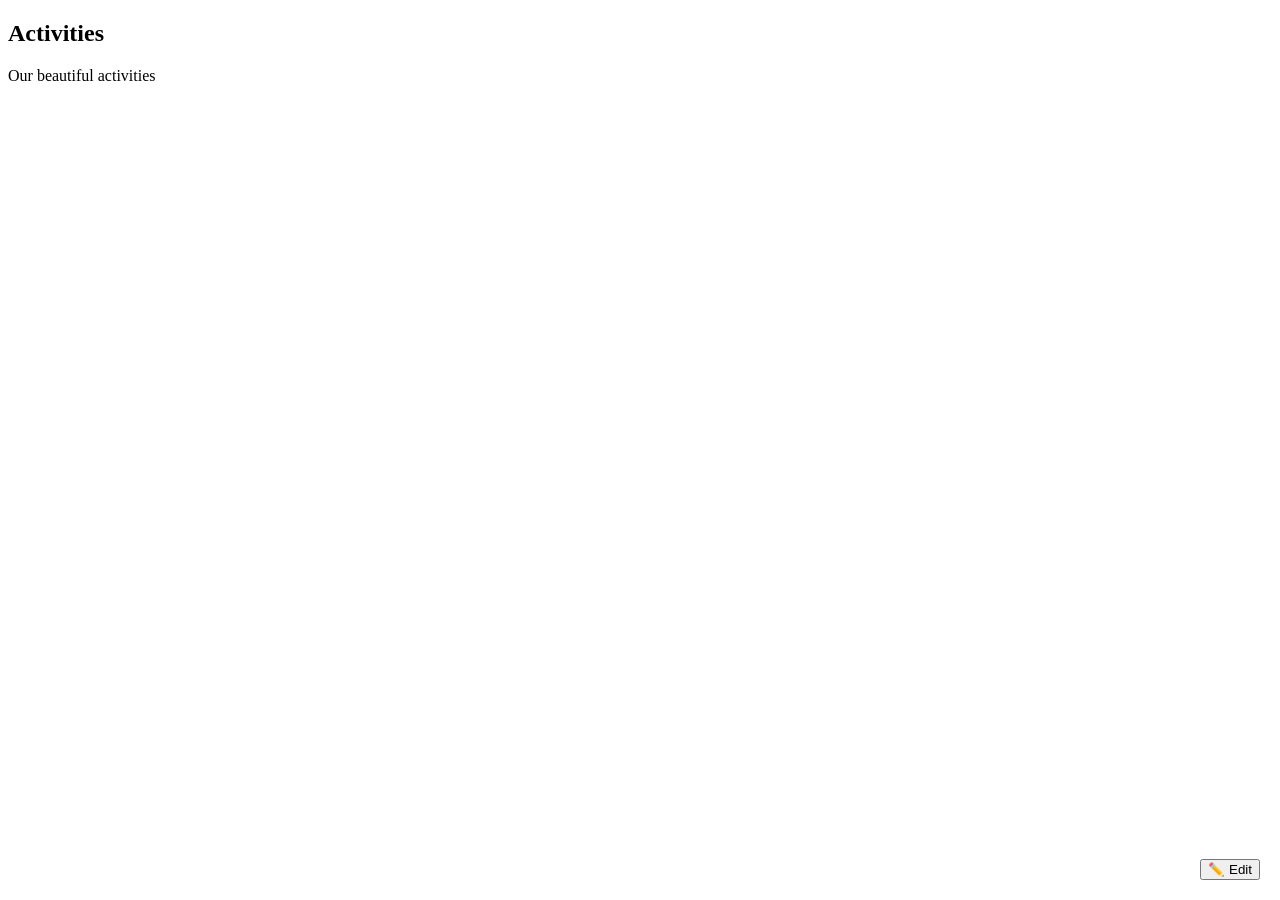
==== activities.html @ df73939e "Add files via upload" ====
<!DOCTYPE html>
<html>
<head><meta charset="UTF-8"><title>Activities</title></head>
<body>
<h2 data-edit="activities-title">Activities</h2>
<p data-edit="activities-desc">Our beautiful activities</p>

<script>
let edit = false;

// CREATE BUTTON
const btn = document.createElement("button");
btn.innerText = "✏️ Edit";
btn.style.position = "fixed";
btn.style.bottom = "20px";
btn.style.right = "20px";
document.body.appendChild(btn);

// CLICK TO TOGGLE EDIT
btn.onclick = ()=>{
  edit = !edit;

  document.querySelectorAll("[data-edit]").forEach(el=>{
    el.contentEditable = edit;
    el.style.outline = edit ? "2px dashed red" : "none";
  });

  // SAVE WHEN EXIT EDIT
  if(!edit){
    const data = {};

    document.querySelectorAll("[data-edit]").forEach(el=>{
      data[el.dataset.edit] = el.innerHTML;
    });

    localStorage.setItem("activitiesContent", JSON.stringify(data));
    alert("Saved!");
  }
};

// LOAD SAVED CONTENT
const saved = localStorage.getItem("activitiesContent");

if(saved){
  const data = JSON.parse(saved);

  document.querySelectorAll("[data-edit]").forEach(el=>{
    if(data[el.dataset.edit]){
      el.innerHTML = data[el.dataset.edit];
    }
  });
}
</script>
</body>
</html>
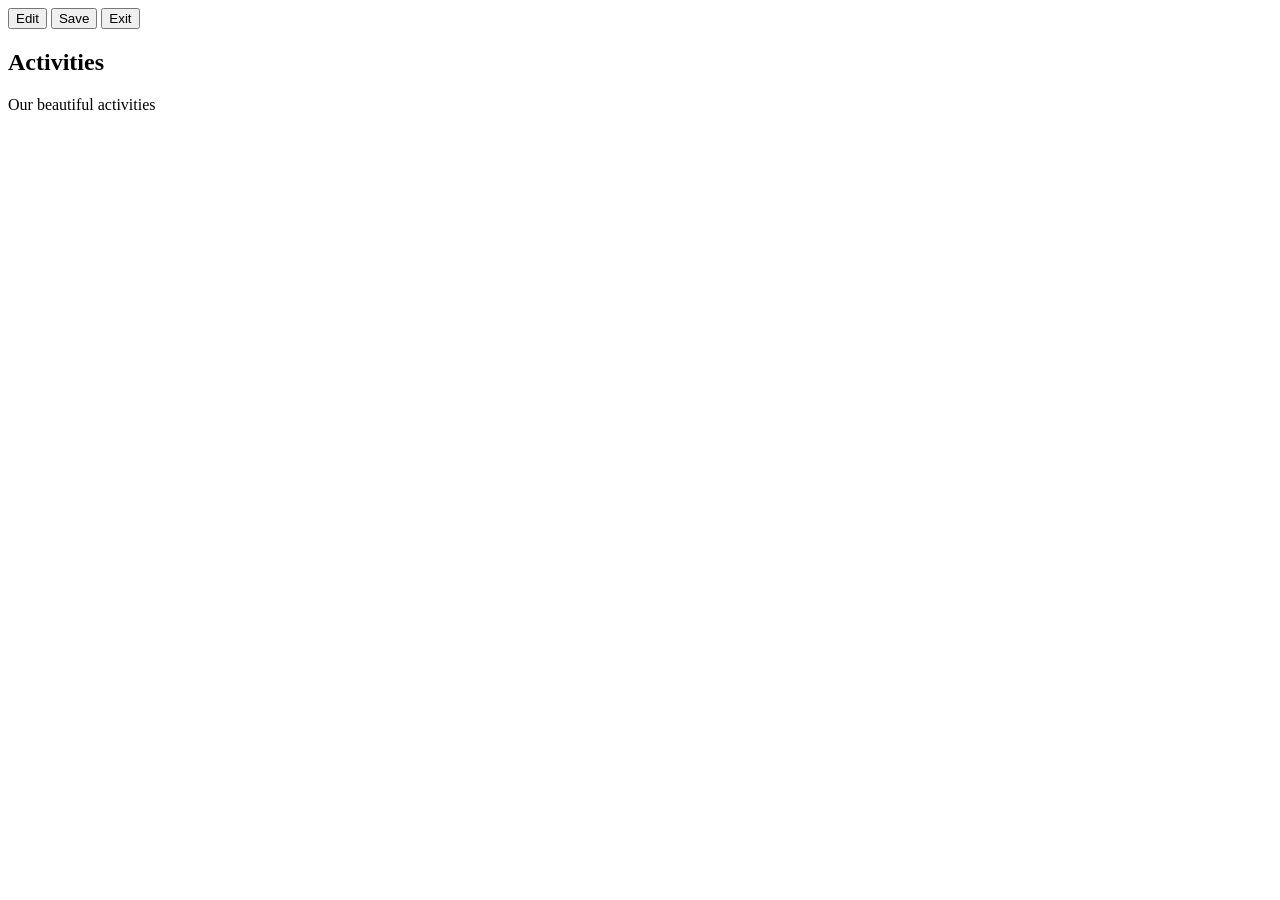
==== commit 156a438c: "Update activities.html" ====
--- a/activities.html
+++ b/activities.html
@@ -1,55 +1,25 @@
 <!DOCTYPE html>
 <html>
-<head><meta charset="UTF-8"><title>Activities</title></head>
+<head>
+  <meta charset="UTF-8">
+  <title>Activities</title>
+</head>
+
 <body>
-<h2 data-edit="activities-title">Activities</h2>
-<p data-edit="activities-desc">Our beautiful activities</p>
 
-<script>
-let edit = false;
+<!-- EDIT CONTROLS -->
+<div class="edit-controls">
+  <button id="editBtn">Edit</button>
+  <button id="saveBtn">Save</button>
+  <button id="exitBtn">Exit</button>
+</div>
 
-// CREATE BUTTON
-const btn = document.createElement("button");
-btn.innerText = "✏️ Edit";
-btn.style.position = "fixed";
-btn.style.bottom = "20px";
-btn.style.right = "20px";
-document.body.appendChild(btn);
+<!-- CONTENT -->
+<h2 class="editable" data-key="activities-title">Activities</h2>
+<p class="editable" data-key="activities-desc">Our beautiful activities</p>
 
-// CLICK TO TOGGLE EDIT
-btn.onclick = ()=>{
-  edit = !edit;
+<!-- MAIN SCRIPT -->
+<script src="main.js"></script>
 
-  document.querySelectorAll("[data-edit]").forEach(el=>{
-    el.contentEditable = edit;
-    el.style.outline = edit ? "2px dashed red" : "none";
-  });
-
-  // SAVE WHEN EXIT EDIT
-  if(!edit){
-    const data = {};
-
-    document.querySelectorAll("[data-edit]").forEach(el=>{
-      data[el.dataset.edit] = el.innerHTML;
-    });
-
-    localStorage.setItem("activitiesContent", JSON.stringify(data));
-    alert("Saved!");
-  }
-};
-
-// LOAD SAVED CONTENT
-const saved = localStorage.getItem("activitiesContent");
-
-if(saved){
-  const data = JSON.parse(saved);
-
-  document.querySelectorAll("[data-edit]").forEach(el=>{
-    if(data[el.dataset.edit]){
-      el.innerHTML = data[el.dataset.edit];
-    }
-  });
-}
-</script>
 </body>
 </html>
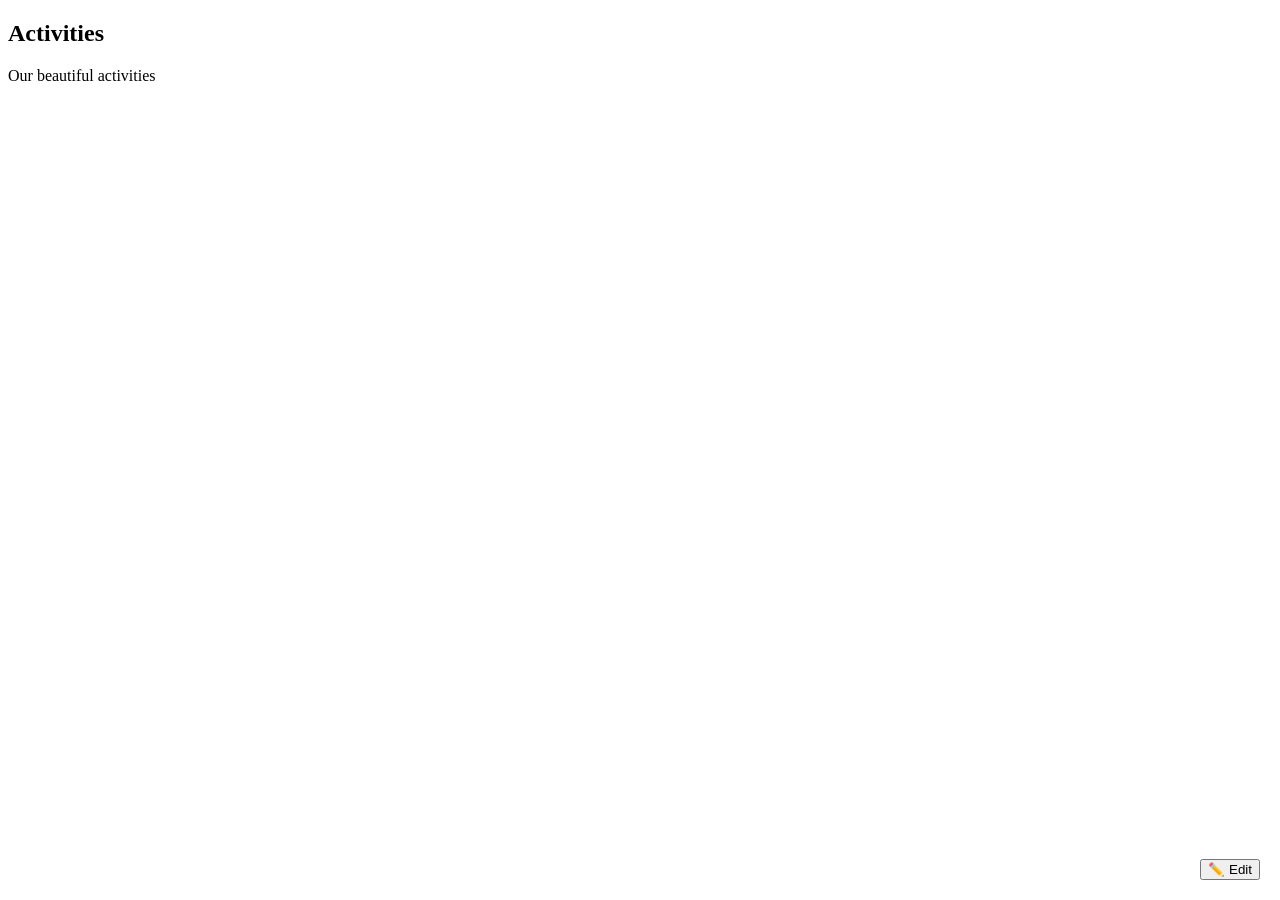
==== commit 6dde0eed: "Update activities.html" ====
--- a/activities.html
+++ b/activities.html
@@ -1,25 +1,55 @@
 <!DOCTYPE html>
 <html>
-<head>
-  <meta charset="UTF-8">
-  <title>Activities</title>
-</head>
+<head><meta charset="UTF-8"><title>Activities</title></head>
+<body>
+<h2 data-edit="activities-title">Activities</h2>
+<p data-edit="activities-desc">Our beautiful activities</p>
 
-<body>
+<script>
+let edit = false;
 
-<!-- EDIT CONTROLS -->
-<div class="edit-controls">
-  <button id="editBtn">Edit</button>
-  <button id="saveBtn">Save</button>
-  <button id="exitBtn">Exit</button>
-</div>
+// CREATE BUTTON
+const btn = document.createElement("button");
+btn.innerText = "✏️ Edit";
+btn.style.position = "fixed";
+btn.style.bottom = "20px";
+btn.style.right = "20px";
+document.body.appendChild(btn);
 
-<!-- CONTENT -->
-<h2 class="editable" data-key="activities-title">Activities</h2>
-<p class="editable" data-key="activities-desc">Our beautiful activities</p>
+// CLICK TO TOGGLE EDIT
+btn.onclick = ()=>{
+  edit = !edit;
 
-<!-- MAIN SCRIPT -->
-<script src="main.js"></script>
+  document.querySelectorAll("[data-edit]").forEach(el=>{
+    el.contentEditable = edit;
+    el.style.outline = edit ? "2px dashed red" : "none";
+  });
 
+  // SAVE WHEN EXIT EDIT
+  if(!edit){
+    const data = {};
+
+    document.querySelectorAll("[data-edit]").forEach(el=>{
+      data[el.dataset.edit] = el.innerHTML;
+    });
+
+    localStorage.setItem("activitiesContent", JSON.stringify(data));
+    alert("Saved!");
+  }
+};
+
+// LOAD SAVED CONTENT
+const saved = localStorage.getItem("activitiesContent");
+
+if(saved){
+  const data = JSON.parse(saved);
+
+  document.querySelectorAll("[data-edit]").forEach(el=>{
+    if(data[el.dataset.edit]){
+      el.innerHTML = data[el.dataset.edit];
+    }
+  });
+}
+</script>
 </body>
 </html>
